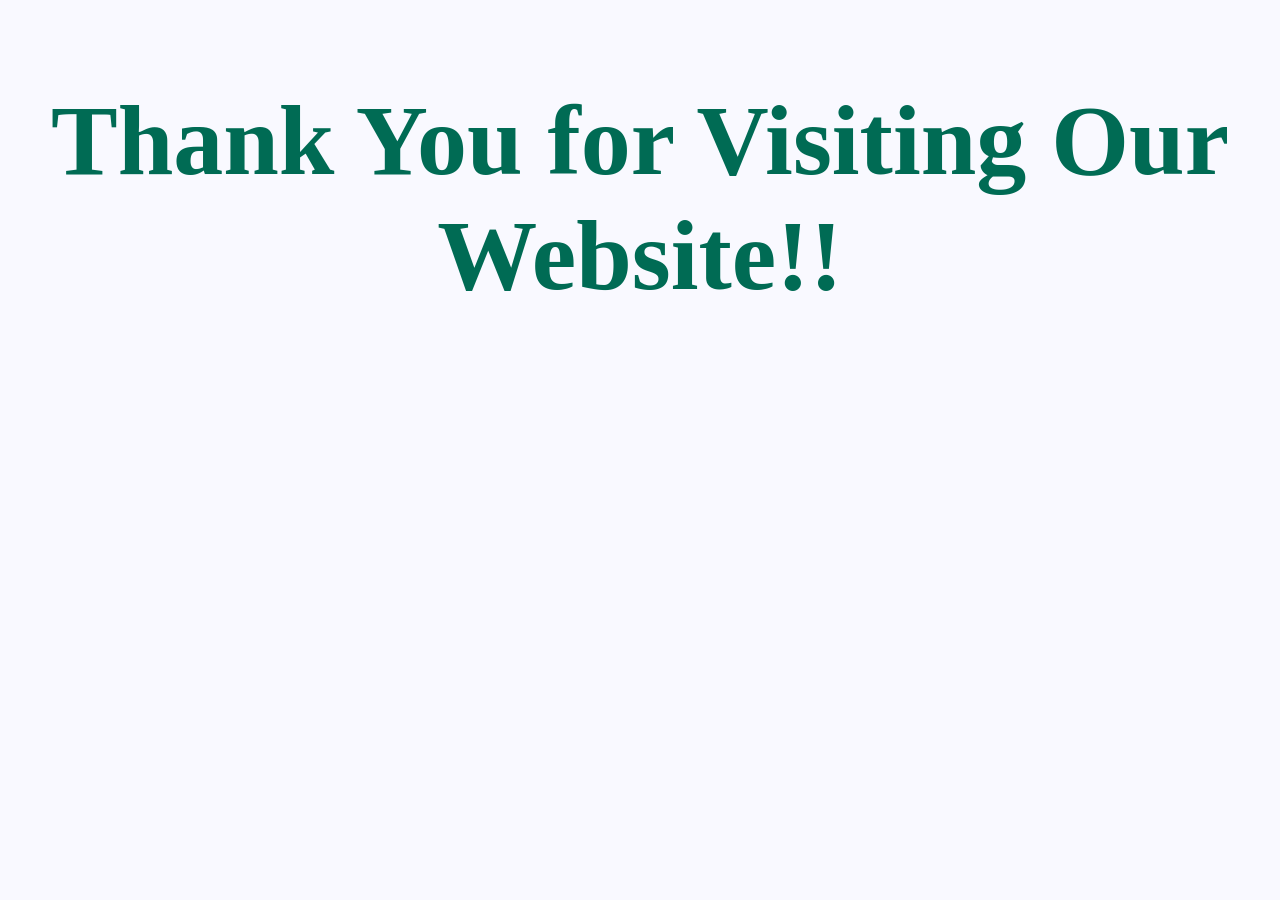
==== head.html @ c68521b3 "adding one file" ====
<!DOCTYPE html>
<html lang="en">
<head>
    <meta charset="UTF-8">
    <meta name="viewport" content="width=device-width, initial-scale=1.0">
    <title>Thank You</title>
    <style>
        body{
            background-color:#F9F9FF;
        }
        h2{
            color:#006b54;
            text-align: center;
            text-shadow: 50px;
            font-size:100px;
        }
    </style>
</head>
<body>
    <h2>Thank You for Visiting Our Website!!</h2>
</body>
</html>
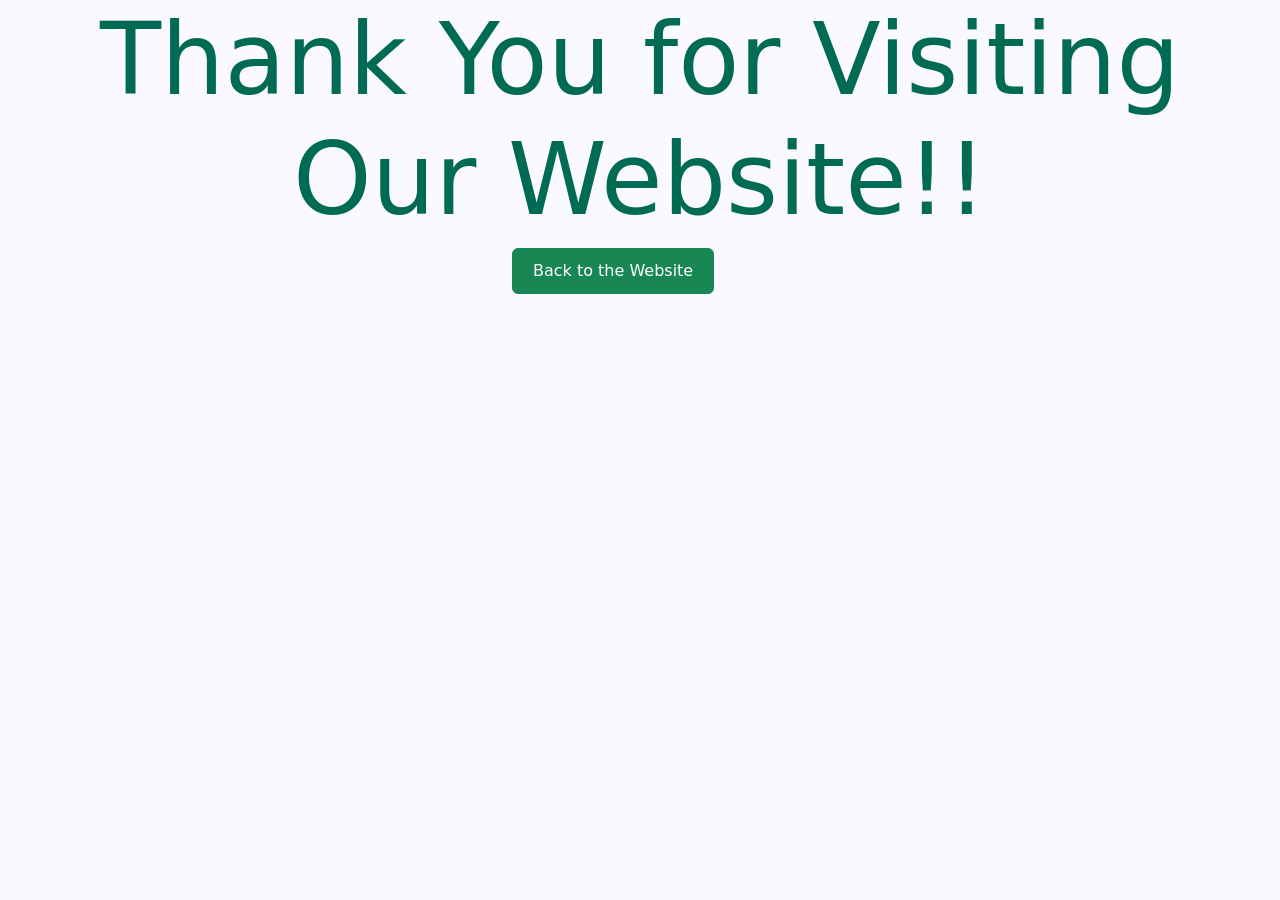
==== commit 9f646b8b: "whatsapp floating button" ====
--- a/head.html
+++ b/head.html
@@ -4,6 +4,7 @@
     <meta charset="UTF-8">
     <meta name="viewport" content="width=device-width, initial-scale=1.0">
     <title>Thank You</title>
+    <link href="https://cdn.jsdelivr.net/npm/bootstrap@5.3.8/dist/css/bootstrap.min.css" rel="stylesheet">
     <style>
         body{
             background-color:#F9F9FF;
@@ -15,8 +16,15 @@
             font-size:100px;
         }
     </style>
+    <link href="style2.css" rel="stylesheet">
 </head>
 <body>
     <h2>Thank You for Visiting Our Website!!</h2>
+    <a href="index.html" class="btn btn-success">Back to the  Website</a>
+    <script src="https://cdn.jsdelivr.net/npm/@popperjs/core@2.11.8/dist/umd/popper.min.js"></script>
+    <script src="https://cdn.jsdelivr.net/npm/bootstrap@5.3.8/dist/js/bootstrap.min.js"></script>
 </body>
-</html>+</html>
+
+
+
--- a/style2.css
+++ b/style2.css
@@ -0,0 +1,5 @@
+.btn-success{
+    align-items: center;
+    padding:10px 20px 10px 20px;
+    margin-left:40%;
+}
